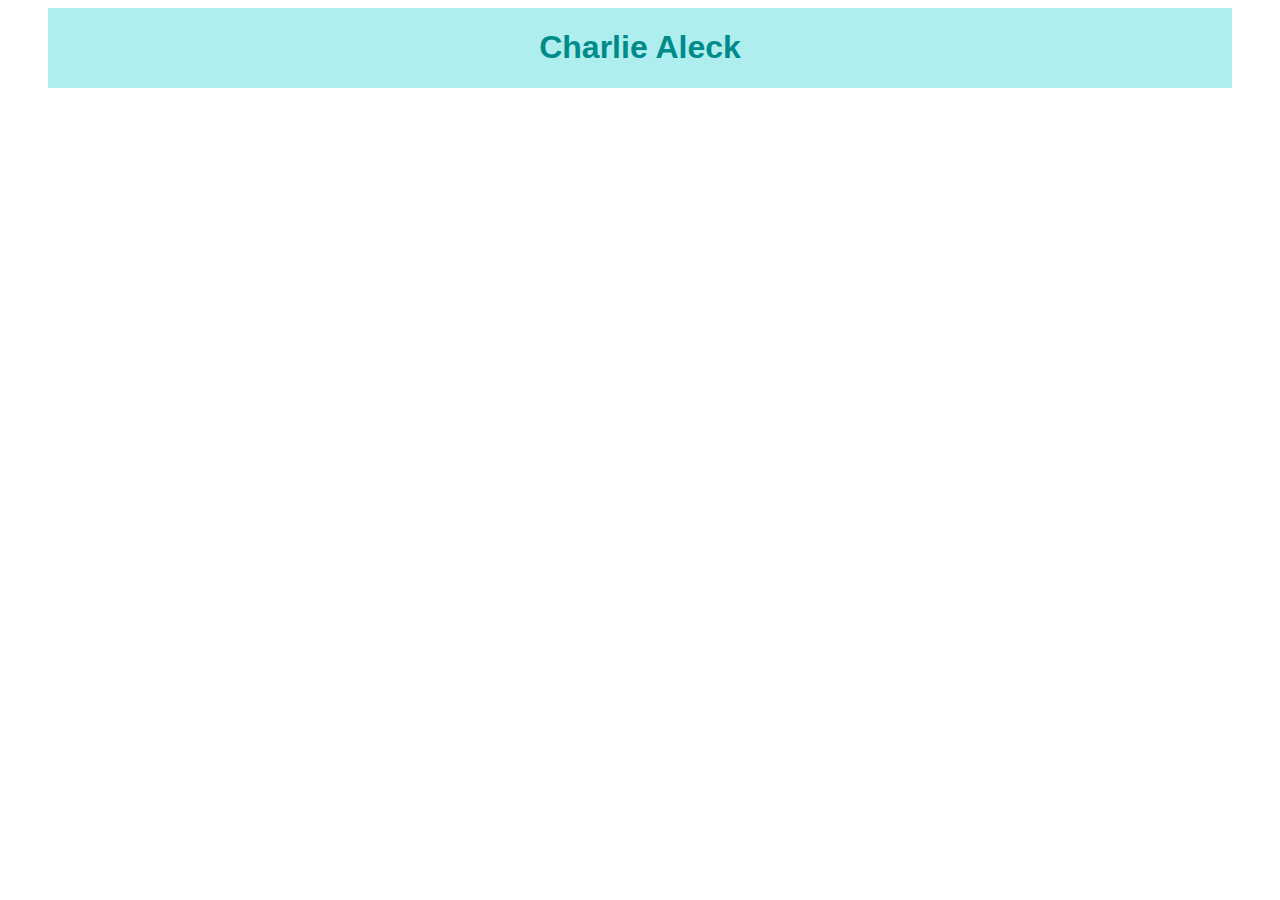
==== portfolio/index.html @ ac9fc89f "portolio commit" ====
<!DOCTYPE html>
<html lang="en">
<head>
<link rel="stylesheet" href="./assets/css/style.css">
    <meta charset="UTF-8">
    <meta http-equiv="X-UA-Compatible" content="IE=edge">
    <meta name="viewport" content="width=device-width, initial-scale=1.0">
    <title>Charlie Aleck - Portolio</title>
</head>

<body>
    <header class="header p-c">
        <h1>Charlie Aleck</h1>
    </header>

    <footer>
    </footer>
</body>
</html>
---- portfolio/assets/css/style.css ----
/* asteriks is universal */
* {
    color: darkcyan;
    font-family:Arial, Helvetica, sans-serif;

}
/* element styles */
.header {background-color:paleturquoise ;
        text-align: center;}

/* classes */

.p-c    {position: fixed;
        top: 20;
        right: 48px;
        left: 48px;}
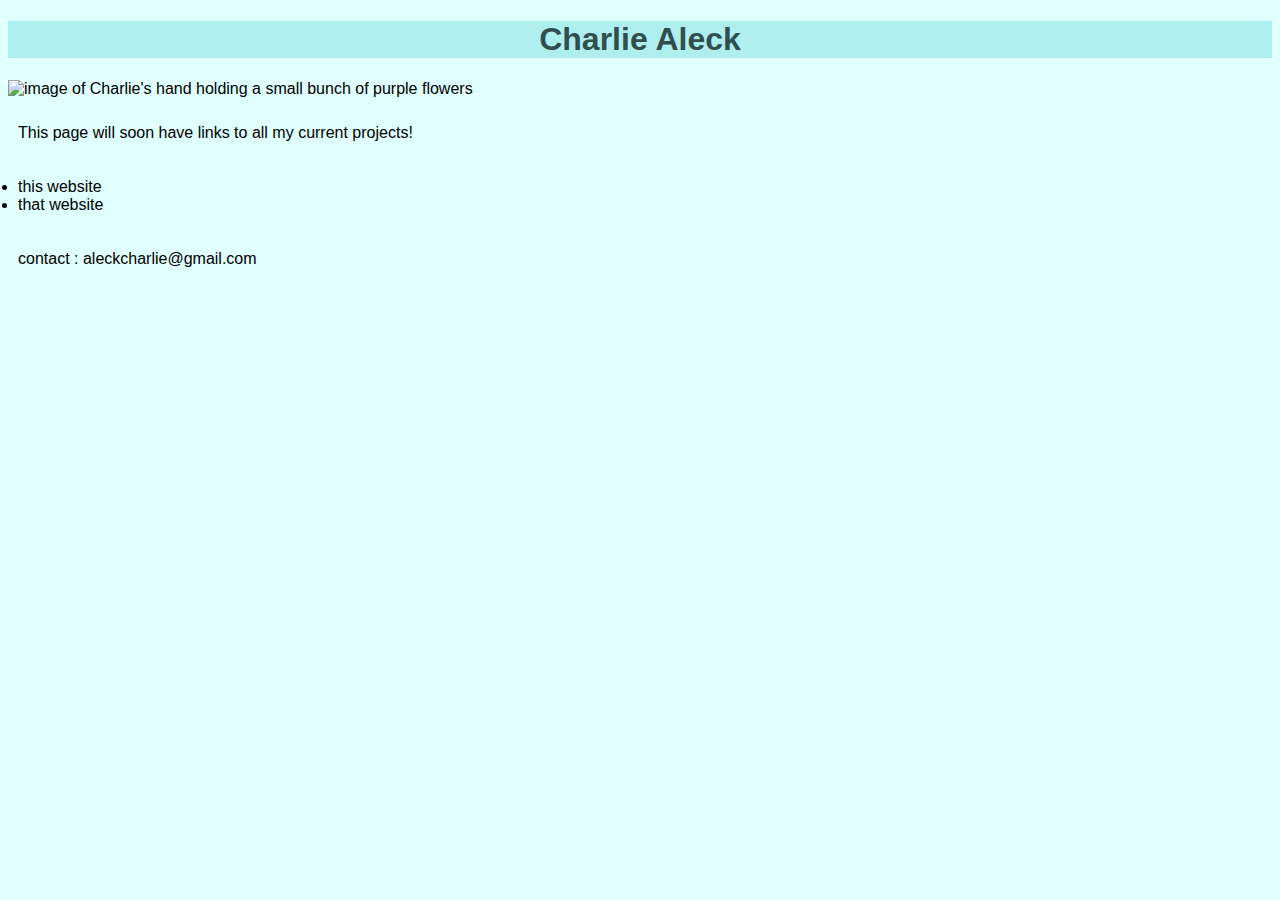
==== commit a10cf2d6: "update and added image" ====
--- a/portfolio/index.html
+++ b/portfolio/index.html
@@ -8,12 +8,24 @@
     <title>Charlie Aleck - Portolio</title>
 </head>
 
-<body>
+<body class="body">
     <header class="header p-c">
         <h1>Charlie Aleck</h1>
     </header>
 
+<section>
+<img src="./assets/images/flowers.JPG" width="400" height="400" alt="image of Charlie's hand holding a small bunch of purple flowers">
+        <p class="p">
+       This page will soon have links to all my current projects! 
+         </p>
+    <ul class="p">
+        <li>this website</li>
+        <li>that website</li>
+    </ul> 
+        
+</section>
     <footer>
+        <p class="p"> contact : aleckcharlie@gmail.com </p>
     </footer>
 </body>
 </html>--- a/portfolio/assets/css/style.css
+++ b/portfolio/assets/css/style.css
@@ -1,18 +1,22 @@
-/* asteriks is universal */
-* {
-    color: darkcyan;
-    font-family:Arial, Helvetica, sans-serif;
+                                                                                                                                                                                                                                                                                                                                                                                /* asteriks is universal */
+* { font-family:Arial, Helvetica, sans-serif;}
 
-}
 /* element styles */
 .header {background-color:paleturquoise ;
+        color: darkslategray;
         text-align: center;}
 
 /* classes */
 
-.p-c    {position: fixed;
-        top: 20;
-        right: 48px;
-        left: 48px;}
+.p-c    {position: sticky;
+        top: 0px;
+        right: 24px;
+        left: 24px;}
 
+.p      {
+        top: 0px;
+        right: 24px;
+        left: 24px;
+        padding: 10px;}
 
+.body   {background-color: lightcyan;}